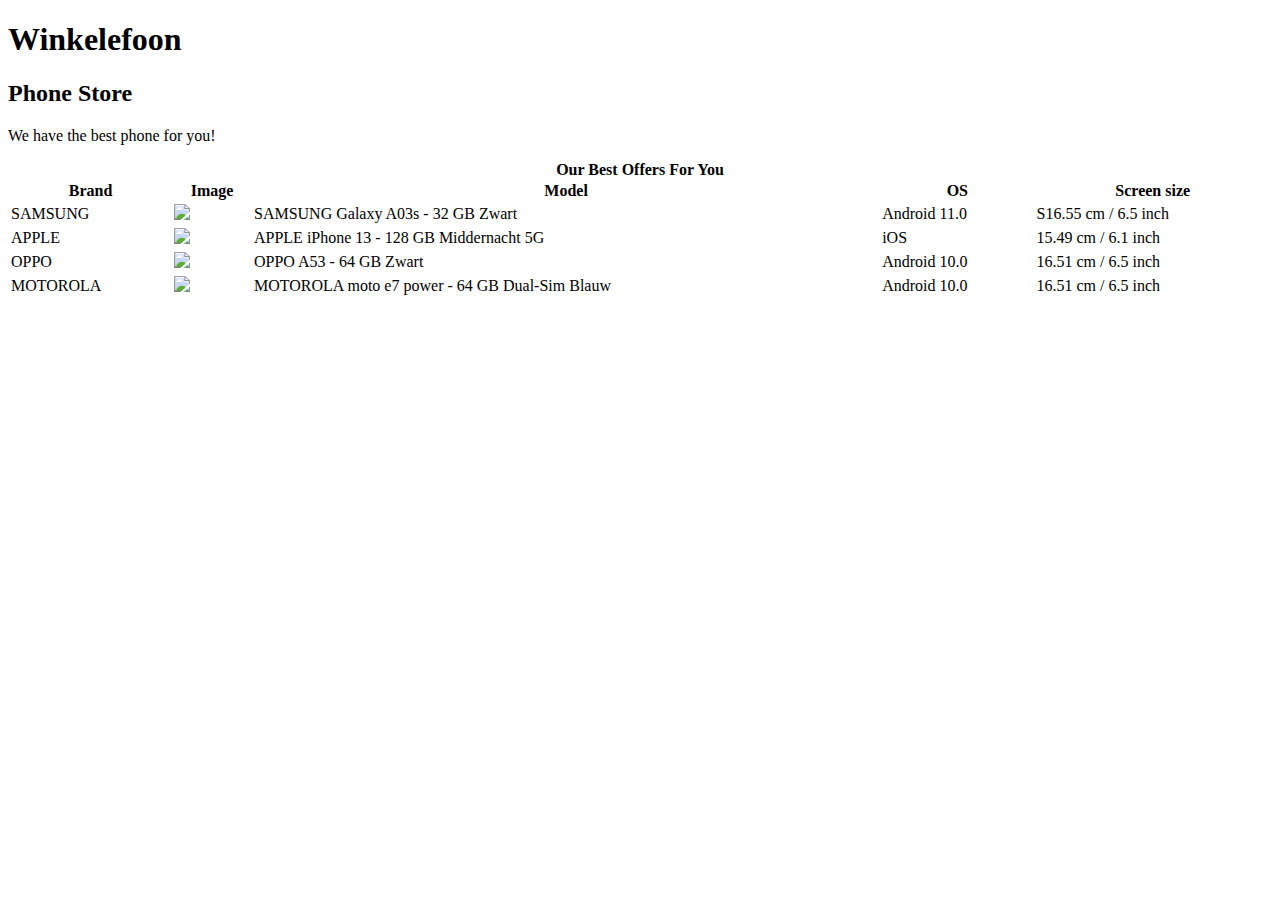
==== index.html @ 7d45b46b "Change" ====
<!DOCTYPE html>
<html lang="en">
<head>
  <title>Assignment 1 - Lab 120</title>
</head>
<body>
  <h1>Winkelefoon</h1>
  <h2>Phone Store</h2>
  <p>We have the best phone for you!</p>
  <table style="width:100%">
    <caption><strong>Our Best Offers For You</strong></caption>
    <tr>
      <th>Brand</th>
      <th>Image</th>
      <th>Model</th>
      <th>OS</th>
      <th>Screen size</th>
    </tr>
    <tr>
      <td>SAMSUNG</td>
      <td><img src= "https://assets.mmsrg.com/isr/166325/c1/-/ASSET_MMS_87456062/fee_325_225_png/SAMSUNG-Galaxy-A03s---32-GB-Zwart"></td>

      <td>SAMSUNG Galaxy A03s - 32 GB Zwart</th>
      <td>Android 11.0</td>
      <td>S16.55 cm / 6.5 inch</td>
    </tr>
    <tr>
      <td>APPLE</td>
      <td><img src= "https://assets.mmsrg.com/isr/166325/c1/-/ASSET_MMS_87248120/fee_325_225_png/APPLE-iPhone-13---128-GB-Middernacht-5G"></td>
      <td>APPLE iPhone 13 - 128 GB Middernacht 5G</th>
      <td>iOS</td>
      <td>15.49 cm / 6.1 inch</td>
    </tr>
    <tr>
      <td>OPPO</td>
      <td><img src= "https://assets.mmsrg.com/isr/166325/c1/-/ASSET_MMS_78101763/fee_325_225_png/OPPO-A53---64-GB-Zwart"></td>
      <td>OPPO A53 - 64 GB Zwart</th>
      <td>Android 10.0</td>
      <td>16.51 cm / 6.5 inch</td>
    </tr>
    <tr>
      <td>MOTOROLA</td>
      <td><img src= "https://assets.mmsrg.com/isr/166325/c1/-/ASSET_MMS_89435362/fee_325_225_png/MOTOROLA-moto-e7-power---64-GB-Dual-Sim-Blauw"></td>
      <td>MOTOROLA moto e7 power - 64 GB Dual-Sim Blauw</th>
      <td>Android 10.0</td>
      <td>16.51 cm / 6.5 inch</td>
    </tr>
    </tr>
  </table>

</body>
</html>
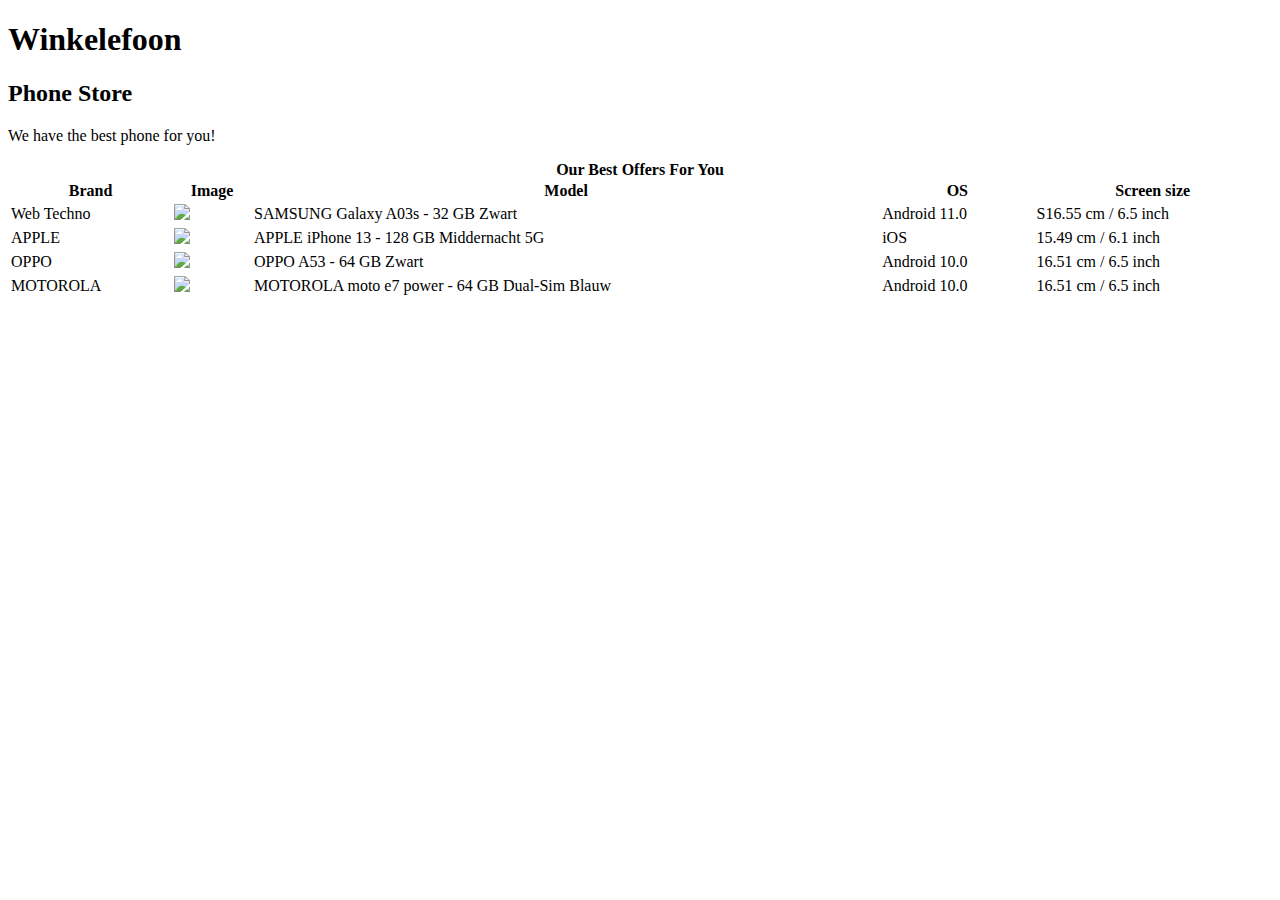
==== commit 770355eb: "Changed Samsung to Web Techno" ====
--- a/index.html
+++ b/index.html
@@ -17,7 +17,7 @@
       <th>Screen size</th>
     </tr>
     <tr>
-      <td>SAMSUNG</td>
+      <td>Web Techno</td>
       <td><img src= "https://assets.mmsrg.com/isr/166325/c1/-/ASSET_MMS_87456062/fee_325_225_png/SAMSUNG-Galaxy-A03s---32-GB-Zwart"></td>
 
       <td>SAMSUNG Galaxy A03s - 32 GB Zwart</th>
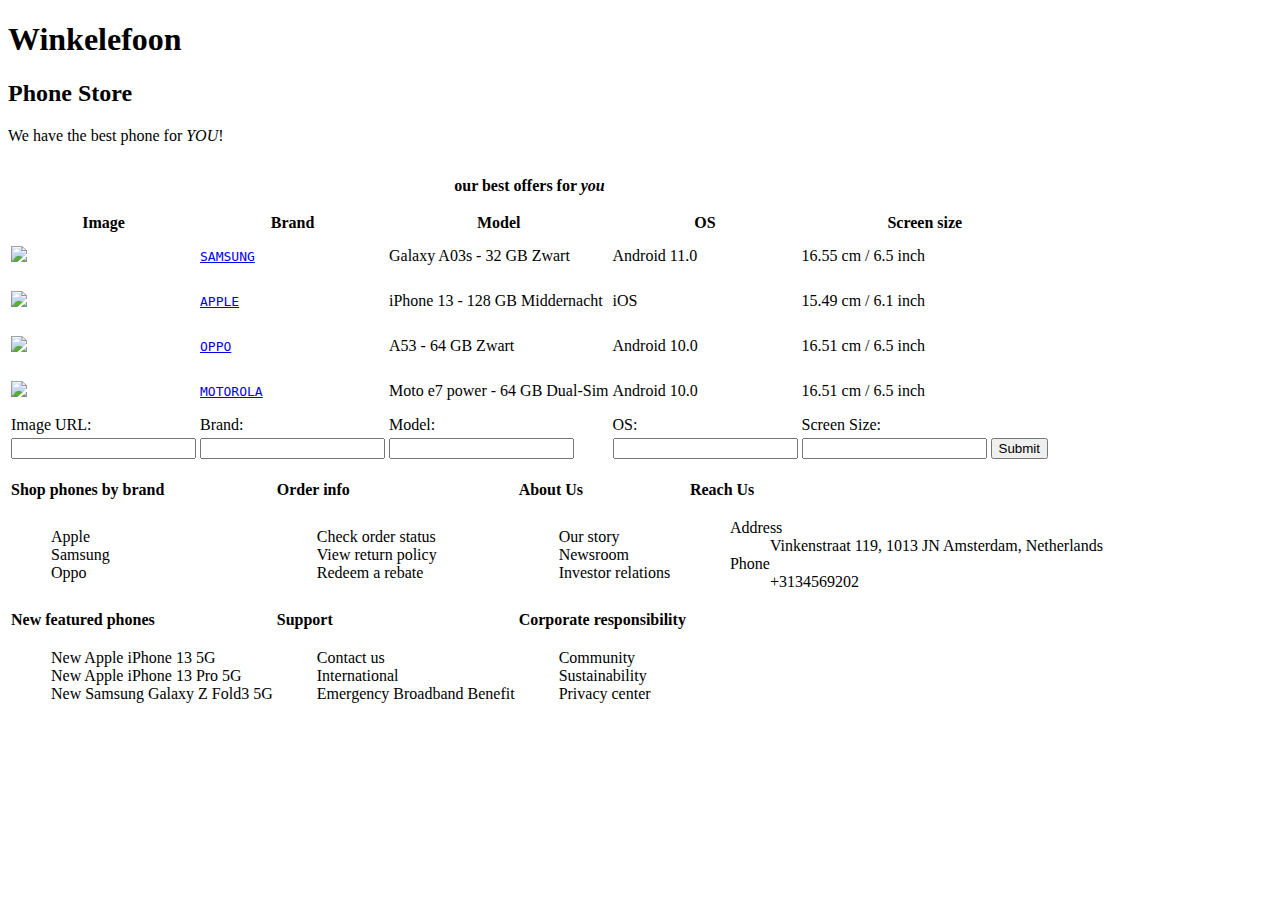
==== commit fdb7970f: "Update index.html" ====
--- a/index.html
+++ b/index.html
@@ -1,52 +1,156 @@
+
 <!DOCTYPE html>
 <html lang="en">
 <head>
+  <meta name="viewport" content="width=device-width, initial-scale=1.0">
+  <link href="index.css" rel="stylesheet">
   <title>Assignment 1 - Lab 120</title>
 </head>
 <body>
+  <section class="header">
   <h1>Winkelefoon</h1>
   <h2>Phone Store</h2>
-  <p>We have the best phone for you!</p>
-  <table style="width:100%">
-    <caption><strong>Our Best Offers For You</strong></caption>
+  <p>We have the best phone for <em>YOU</em>!</p>
+  </section>
+  <section>
+  <table id="phones">
+    <caption>
+      <dl><strong>our best offers for <em>you</em></strong></dl>
+    </caption>
     <tr>
+      <th id="image">Image</th>
       <th>Brand</th>
-      <th>Image</th>
       <th>Model</th>
       <th>OS</th>
       <th>Screen size</th>
     </tr>
     <tr>
-      <td>Web Techno</td>
-      <td><img src= "https://assets.mmsrg.com/isr/166325/c1/-/ASSET_MMS_87456062/fee_325_225_png/SAMSUNG-Galaxy-A03s---32-GB-Zwart"></td>
-
-      <td>SAMSUNG Galaxy A03s - 32 GB Zwart</th>
+      <td id="image"><img id="image" src= "https://assets.mmsrg.com/isr/166325/c1/-/ASSET_MMS_87456062/fee_325_225_png/SAMSUNG-Galaxy-A03s---32-GB-Zwart"></td>
+      <td><pre><nav><a href="https://www.samsung.com/us/">SAMSUNG</a></nav><pre></td>
+      <td>Galaxy A03s - 32 GB Zwart</td>
       <td>Android 11.0</td>
-      <td>S16.55 cm / 6.5 inch</td>
+      <td>16.55 cm / 6.5 inch</td>
     </tr>
     <tr>
-      <td>APPLE</td>
-      <td><img src= "https://assets.mmsrg.com/isr/166325/c1/-/ASSET_MMS_87248120/fee_325_225_png/APPLE-iPhone-13---128-GB-Middernacht-5G"></td>
-      <td>APPLE iPhone 13 - 128 GB Middernacht 5G</th>
+      <td id="image"><img id="image" src= "https://assets.mmsrg.com/isr/166325/c1/-/ASSET_MMS_87248120/fee_325_225_png/APPLE-iPhone-13---128-GB-Middernacht-5G"></td>
+      <td><pre><nav><a href="https://www.apple.com">APPLE</a></nav><pre></td>
+      <td>iPhone 13 - 128 GB Middernacht</td>
       <td>iOS</td>
       <td>15.49 cm / 6.1 inch</td>
     </tr>
     <tr>
-      <td>OPPO</td>
-      <td><img src= "https://assets.mmsrg.com/isr/166325/c1/-/ASSET_MMS_78101763/fee_325_225_png/OPPO-A53---64-GB-Zwart"></td>
-      <td>OPPO A53 - 64 GB Zwart</th>
+      <td id="image"><img id="image" src= "https://assets.mmsrg.com/isr/166325/c1/-/ASSET_MMS_78101763/fee_325_225_png/OPPO-A53---64-GB-Zwart"></td>
+      <td><pre><nav><a href="https://www.oppo.com/en/">OPPO</a></nav><pre></td>
+      <td>A53 - 64 GB Zwart</td>
       <td>Android 10.0</td>
       <td>16.51 cm / 6.5 inch</td>
     </tr>
     <tr>
-      <td>MOTOROLA</td>
-      <td><img src= "https://assets.mmsrg.com/isr/166325/c1/-/ASSET_MMS_89435362/fee_325_225_png/MOTOROLA-moto-e7-power---64-GB-Dual-Sim-Blauw"></td>
-      <td>MOTOROLA moto e7 power - 64 GB Dual-Sim Blauw</th>
+      <td id="image"><img id="image" src= "https://assets.mmsrg.com/isr/166325/c1/-/ASSET_MMS_89435362/fee_325_225_png/MOTOROLA-moto-e7-power---64-GB-Dual-Sim-Blauw"></td>
+      <td><pre><nav><a href="https://www.motorola.com/us/">MOTOROLA</a></nav><pre></td>
+      <td>Moto e7 power - 64 GB Dual-Sim</td>
       <td>Android 10.0</td>
       <td>16.51 cm / 6.5 inch</td>
     </tr>
+    <tr>
+      <form action="https://wt.ops.labs.vu.nl/api22/ccc90d56" method="POST"
+            enctype="multipart/form-data">
+      <td>
+        <label for="image">Image URL:</label>
+      </td>
+      <td>
+        <label for="brand">Brand:</label>
+      </td>
+      <td>
+         <label for="model">Model:</label>
+      </td>
+      <td>
+        <label for="os">OS:</label>
+      </td>
+      <td>
+        <label for="screensize">Screen Size:</label>
+      </td>
+    </tr>
+    <tr>
+      <td>
+        <input type="url" name="image" id="image">
+      </td>
+      <td>
+        <input type="text" name="brand" id="brand">
+      </td>
+      <td>
+          <input type="text" name="model" id="model">
+      </td>
+      <td>
+        <input type="text" name="os" id="os">
+      </td>
+      <td>
+        <input type="number" name="screensize" id="screensize">
+        <input type="submit">
+      </form>
+      </td>
     </tr>
   </table>
+  </section>
+  <p></p>
+  <section id="info">
+    <table>
+    <tr>
+      <td><strong id="headlist">Shop phones by brand</td></strong>
+      <td><strong id="headlist">Order info</td></strong>
+      <td><strong id="headlist">About Us</td></strong>
+      <td><strong id="headlist">Reach Us</td></strong>
+    </tr>
+    <tr>
+      <td><dl class="list">
+        <ol>Apple</ol>
+        <ol>Samsung</ol>
+        <ol>Oppo</ol>
+      </td></dl>
+      <td><dl class="list">
+        <ul>Check order status</ul>
+        <ul>View return policy</ul>
+        <ul>Redeem a rebate</ul>
+      </td></dl>
+      <td><dl class="list">
+        <ul>Our story</ul>
+        <ul>Newsroom</ul>
+        <ul>Investor relations</ul>
+      </td></dl>
+      <td><dl class="list">
+        <ul>Address
+          <ul>Vinkenstraat 119, 1013 JN Amsterdam, Netherlands</ul>
+          </ul>
+          <ul>Phone
+            <ul>+3134569202</ul>
+          </ul>
+        </dl></td>
+      </tr>
+      <tr>
+      <td><strong id="headlist">New featured phones</strong></th>
+      <td><strong id="headlist">Support</strong></th>
+      <td><strong id="headlist">Corporate responsibility</strong></th>
+      <td></th>
+      </tr>
+      <tr>
+        <td><dl class="list">
+          <ul>New Apple iPhone 13 5G</ul>
+          <ul>New Apple iPhone 13 Pro 5G</ul>
+          <ul>New Samsung Galaxy Z Fold3 5G</ul>
+        </td></dl>
+        <td><dl class="list">
+          <ul>Contact us</ul>
+          <ul>International</ul>
+          <ul>Emergency Broadband Benefit</ul>
+        </td></dl>
+        <td><dl class="list">
+          <ul>Community</ul>
+          <ul>Sustainability</ul>
+          <ul>Privacy center</ul>
+        </td></dl>
+    </tr>
+  </table>
+  </section>
 
 </body>
 </html>
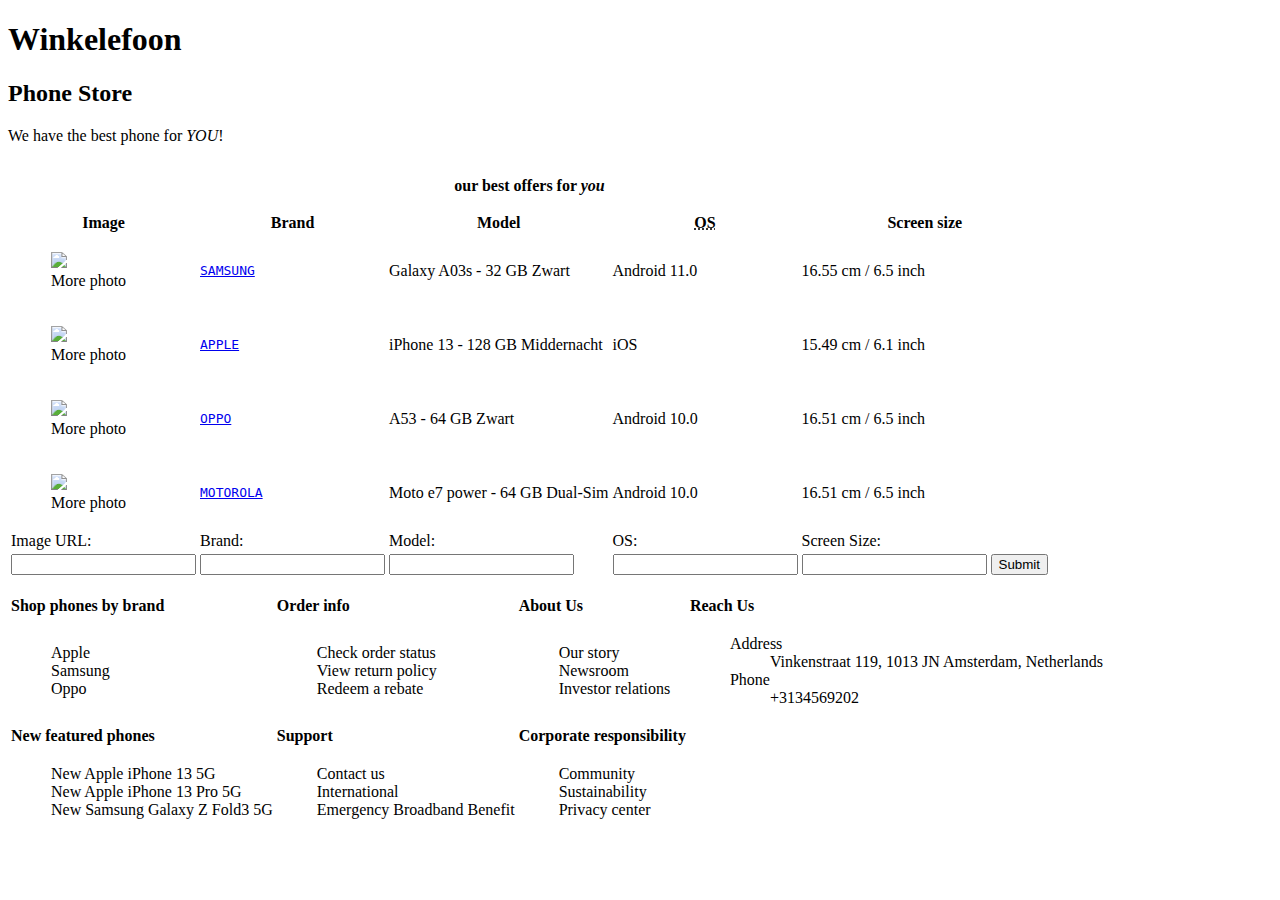
==== commit f5a65e73: "Update index.html" ====
--- a/index.html
+++ b/index.html
@@ -3,7 +3,7 @@
 <html lang="en">
 <head>
   <meta name="viewport" content="width=device-width, initial-scale=1.0">
-  <link href="index.css" rel="stylesheet">
+  <link href="style.css" rel="stylesheet">
   <title>Assignment 1 - Lab 120</title>
 </head>
 <body>
@@ -21,32 +21,44 @@
       <th id="image">Image</th>
       <th>Brand</th>
       <th>Model</th>
-      <th>OS</th>
+      <th><abbr title="Operating System">OS</abbr></th>
       <th>Screen size</th>
     </tr>
     <tr>
-      <td id="image"><img id="image" src= "https://assets.mmsrg.com/isr/166325/c1/-/ASSET_MMS_87456062/fee_325_225_png/SAMSUNG-Galaxy-A03s---32-GB-Zwart"></td>
+      <td><figure>
+        <img id="image" src="https://assets.mmsrg.com/isr/166325/c1/-/ASSET_MMS_87456062/fee_325_225_png/SAMSUNG-Galaxy-A03s---32-GB-Zwart">
+        <figcaption>More photo</figcaption>
+      </figure></td>
       <td><pre><nav><a href="https://www.samsung.com/us/">SAMSUNG</a></nav><pre></td>
       <td>Galaxy A03s - 32 GB Zwart</td>
       <td>Android 11.0</td>
       <td>16.55 cm / 6.5 inch</td>
     </tr>
     <tr>
-      <td id="image"><img id="image" src= "https://assets.mmsrg.com/isr/166325/c1/-/ASSET_MMS_87248120/fee_325_225_png/APPLE-iPhone-13---128-GB-Middernacht-5G"></td>
+      <td><figure>
+        <img id="image" src="https://assets.mmsrg.com/isr/166325/c1/-/ASSET_MMS_87248120/fee_325_225_png/APPLE-iPhone-13---128-GB-Middernacht-5G">
+        <figcaption>More photo</figcaption>
+      </figure></td>
       <td><pre><nav><a href="https://www.apple.com">APPLE</a></nav><pre></td>
       <td>iPhone 13 - 128 GB Middernacht</td>
       <td>iOS</td>
       <td>15.49 cm / 6.1 inch</td>
     </tr>
     <tr>
-      <td id="image"><img id="image" src= "https://assets.mmsrg.com/isr/166325/c1/-/ASSET_MMS_78101763/fee_325_225_png/OPPO-A53---64-GB-Zwart"></td>
+      <td><figure>
+        <img id="image" src="https://assets.mmsrg.com/isr/166325/c1/-/ASSET_MMS_78101763/fee_325_225_png/OPPO-A53---64-GB-Zwart">
+        <figcaption>More photo</figcaption>
+      </figure></td>
       <td><pre><nav><a href="https://www.oppo.com/en/">OPPO</a></nav><pre></td>
       <td>A53 - 64 GB Zwart</td>
       <td>Android 10.0</td>
       <td>16.51 cm / 6.5 inch</td>
     </tr>
     <tr>
-      <td id="image"><img id="image" src= "https://assets.mmsrg.com/isr/166325/c1/-/ASSET_MMS_89435362/fee_325_225_png/MOTOROLA-moto-e7-power---64-GB-Dual-Sim-Blauw"></td>
+      <td><figure>
+        <img id="image" src="https://assets.mmsrg.com/isr/166325/c1/-/ASSET_MMS_89435362/fee_325_225_png/MOTOROLA-moto-e7-power---64-GB-Dual-Sim-Blauw">
+        <figcaption>More photo</figcaption>
+      </figure></td>
       <td><pre><nav><a href="https://www.motorola.com/us/">MOTOROLA</a></nav><pre></td>
       <td>Moto e7 power - 64 GB Dual-Sim</td>
       <td>Android 10.0</td>
@@ -73,19 +85,19 @@
     </tr>
     <tr>
       <td>
-        <input type="url" name="image" id="image">
+        <input type="url" name="image" id="image" required>
       </td>
       <td>
-        <input type="text" name="brand" id="brand">
+        <input type="text" name="brand" id="brand" required>
       </td>
       <td>
-          <input type="text" name="model" id="model">
+          <input type="text" name="model" id="model" required>
       </td>
       <td>
-        <input type="text" name="os" id="os">
+        <input type="text" name="os" id="os" required>
       </td>
       <td>
-        <input type="number" name="screensize" id="screensize">
+        <input type="number" name="screensize" id="screensize" required>
         <input type="submit">
       </form>
       </td>
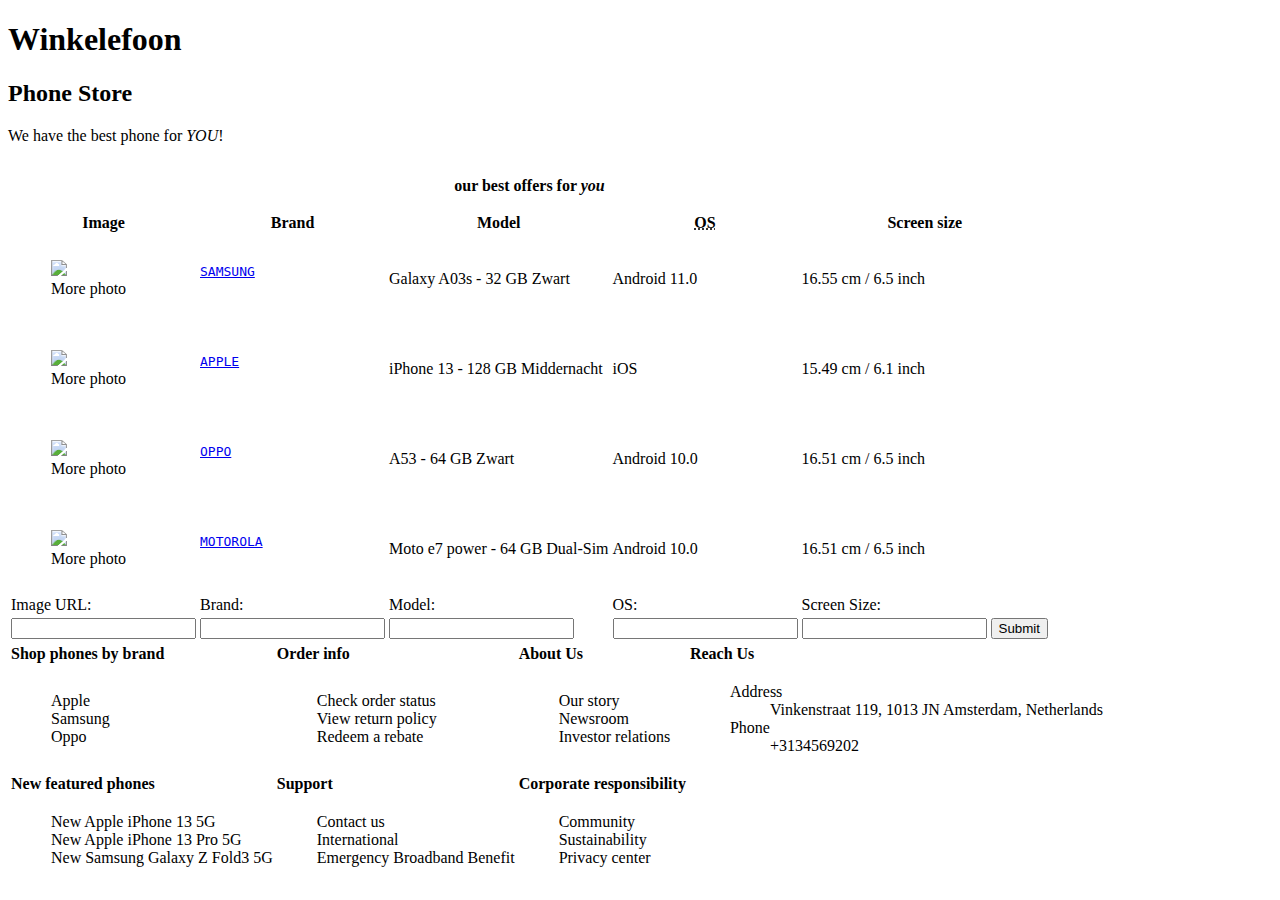
==== commit af0d8dd9: "Update index.html" ====
--- a/index.html
+++ b/index.html
@@ -2,8 +2,15 @@
 <!DOCTYPE html>
 <html lang="en">
 <head>
+  <meta charset="UTF-8">
+  <meta name="keywords" content="HTML,CSS,JavaScript">
   <meta name="viewport" content="width=device-width, initial-scale=1.0">
+  <meta name="description" content="tested the website on both Safari and Google Chrome.
+  Tested it using inspect and then tried it out for different screen sizes.
+  Print style and different screen sizes did not always work out the way we wanted to.
+  Desktop works fine for both.">
   <link href="style.css" rel="stylesheet">
+  <script src="test.js"></script>
   <title>Assignment 1 - Lab 120</title>
 </head>
 <body>
@@ -12,157 +19,183 @@
   <h2>Phone Store</h2>
   <p>We have the best phone for <em>YOU</em>!</p>
   </section>
-  <section>
-  <table id="phones">
-    <caption>
-      <dl><strong>our best offers for <em>you</em></strong></dl>
-    </caption>
-    <tr>
-      <th id="image">Image</th>
-      <th>Brand</th>
-      <th>Model</th>
-      <th><abbr title="Operating System">OS</abbr></th>
-      <th>Screen size</th>
-    </tr>
-    <tr>
-      <td><figure>
-        <img id="image" src="https://assets.mmsrg.com/isr/166325/c1/-/ASSET_MMS_87456062/fee_325_225_png/SAMSUNG-Galaxy-A03s---32-GB-Zwart">
-        <figcaption>More photo</figcaption>
-      </figure></td>
-      <td><pre><nav><a href="https://www.samsung.com/us/">SAMSUNG</a></nav><pre></td>
-      <td>Galaxy A03s - 32 GB Zwart</td>
-      <td>Android 11.0</td>
-      <td>16.55 cm / 6.5 inch</td>
-    </tr>
-    <tr>
-      <td><figure>
-        <img id="image" src="https://assets.mmsrg.com/isr/166325/c1/-/ASSET_MMS_87248120/fee_325_225_png/APPLE-iPhone-13---128-GB-Middernacht-5G">
-        <figcaption>More photo</figcaption>
-      </figure></td>
-      <td><pre><nav><a href="https://www.apple.com">APPLE</a></nav><pre></td>
-      <td>iPhone 13 - 128 GB Middernacht</td>
-      <td>iOS</td>
-      <td>15.49 cm / 6.1 inch</td>
-    </tr>
-    <tr>
-      <td><figure>
-        <img id="image" src="https://assets.mmsrg.com/isr/166325/c1/-/ASSET_MMS_78101763/fee_325_225_png/OPPO-A53---64-GB-Zwart">
-        <figcaption>More photo</figcaption>
-      </figure></td>
-      <td><pre><nav><a href="https://www.oppo.com/en/">OPPO</a></nav><pre></td>
-      <td>A53 - 64 GB Zwart</td>
-      <td>Android 10.0</td>
-      <td>16.51 cm / 6.5 inch</td>
-    </tr>
-    <tr>
-      <td><figure>
-        <img id="image" src="https://assets.mmsrg.com/isr/166325/c1/-/ASSET_MMS_89435362/fee_325_225_png/MOTOROLA-moto-e7-power---64-GB-Dual-Sim-Blauw">
-        <figcaption>More photo</figcaption>
-      </figure></td>
-      <td><pre><nav><a href="https://www.motorola.com/us/">MOTOROLA</a></nav><pre></td>
-      <td>Moto e7 power - 64 GB Dual-Sim</td>
-      <td>Android 10.0</td>
-      <td>16.51 cm / 6.5 inch</td>
-    </tr>
-    <tr>
-      <form action="https://wt.ops.labs.vu.nl/api22/ccc90d56" method="POST"
-            enctype="multipart/form-data">
-      <td>
-        <label for="image">Image URL:</label>
-      </td>
-      <td>
-        <label for="brand">Brand:</label>
-      </td>
-      <td>
-         <label for="model">Model:</label>
-      </td>
-      <td>
-        <label for="os">OS:</label>
-      </td>
-      <td>
-        <label for="screensize">Screen Size:</label>
-      </td>
-    </tr>
-    <tr>
-      <td>
-        <input type="url" name="image" id="image" required>
-      </td>
-      <td>
-        <input type="text" name="brand" id="brand" required>
-      </td>
-      <td>
-          <input type="text" name="model" id="model" required>
-      </td>
-      <td>
-        <input type="text" name="os" id="os" required>
-      </td>
-      <td>
-        <input type="number" name="screensize" id="screensize" required>
-        <input type="submit">
-      </form>
-      </td>
-    </tr>
-  </table>
+  <section id="phones">
+      <table id="myTable">
+        <caption>
+          <dl><strong>our best offers for <em>you</em></strong></dl>
+        </caption>
+        <tr>
+          <th class="image">Image</th>
+          <th>Brand</th>
+          <th>Model</th>
+          <th><abbr title="Operating System">OS</abbr></th>
+          <th>Screen size</th>
+        </tr>
+        <tr>
+          <td><figure>
+            <img class="image" src="https://assets.mmsrg.com/isr/166325/c1/-/ASSET_MMS_87456062/fee_325_225_png/SAMSUNG-Galaxy-A03s---32-GB-Zwart">
+            <figcaption>More photo</figcaption>
+          </figure></td>
+          <td>
+            <pre>
+              <nav><a href="https://www.samsung.com/us/">SAMSUNG</a></nav>
+            </pre>
+          </td>
+          <td>Galaxy A03s - 32 GB Zwart</td>
+          <td>Android 11.0</td>
+          <td>16.55 cm / 6.5 inch</td>
+        </tr>
+        <tr>
+          <td><figure>
+            <img class="image" src="https://assets.mmsrg.com/isr/166325/c1/-/ASSET_MMS_87248120/fee_325_225_png/APPLE-iPhone-13---128-GB-Middernacht-5G">
+            <figcaption>More photo</figcaption>
+          </figure></td>
+          <td>
+            <pre>
+              <nav><a href="https://www.apple.com">APPLE</a></nav>
+            </pre>
+          </td>
+          <td>iPhone 13 - 128 GB Middernacht</td>
+          <td>iOS</td>
+          <td>15.49 cm / 6.1 inch</td>
+        </tr>
+        <tr>
+          <td><figure>
+            <img class="image" src="https://assets.mmsrg.com/isr/166325/c1/-/ASSET_MMS_78101763/fee_325_225_png/OPPO-A53---64-GB-Zwart">
+            <figcaption>More photo</figcaption>
+          </figure></td>
+          <td>
+            <pre>
+              <nav><a href="https://www.oppo.com/en/">OPPO</a></nav>
+            </pre>
+          </td>
+          <td>A53 - 64 GB Zwart</td>
+          <td>Android 10.0</td>
+          <td>16.51 cm / 6.5 inch</td>
+        </tr>
+        <tr>
+          <td><figure>
+            <img class="image" src="https://assets.mmsrg.com/isr/166325/c1/-/ASSET_MMS_89435362/fee_325_225_png/MOTOROLA-moto-e7-power---64-GB-Dual-Sim-Blauw">
+            <figcaption>More photo</figcaption>
+          </figure></td>
+          <td>
+            <pre>
+              <nav><a href="https://www.motorola.com/us/">MOTOROLA</a></nav>
+            </pre>
+          </td>
+          <td>Moto e7 power - 64 GB Dual-Sim</td>
+          <td>Android 10.0</td>
+          <td>16.51 cm / 6.5 inch</td>
+        </tr>
+        <tr>
+          <form action="https://wt.ops.labs.vu.nl/api22/ccc90d56" method="POST" enctype="multipart/form-data">
+            <td>
+              <label for="image">Image URL:</label>
+            </td>
+            <td>
+              <label for="brand">Brand:</label>
+            </td>
+            <td>
+               <label for="model">Model:</label>
+            </td>
+            <td>
+              <label for="os">OS:</label>
+            </td>
+            <td>
+              <label for="screensize">Screen Size:</label>
+            </td>
+          </tr>
+          <tr>
+            <td>
+              <input type="url" name="image" id="image" required>
+            </td>
+            <td>
+              <input type="text" name="brand" id="brand" required>
+            </td>
+            <td>
+              <input type="text" name="model" id="model" required>
+            </td>
+            <td>
+              <input type="text" name="os" id="os" required>
+            </td>
+            <td>
+              <input type="number" name="screensize" id="screensize" required>
+              <input type="submit">
+            </td>
+          </form>
+        </tr>
+      </table>
   </section>
-  <p></p>
   <section id="info">
     <table>
-    <tr>
-      <td><strong id="headlist">Shop phones by brand</td></strong>
-      <td><strong id="headlist">Order info</td></strong>
-      <td><strong id="headlist">About Us</td></strong>
-      <td><strong id="headlist">Reach Us</td></strong>
-    </tr>
-    <tr>
-      <td><dl class="list">
-        <ol>Apple</ol>
-        <ol>Samsung</ol>
-        <ol>Oppo</ol>
-      </td></dl>
-      <td><dl class="list">
-        <ul>Check order status</ul>
-        <ul>View return policy</ul>
-        <ul>Redeem a rebate</ul>
-      </td></dl>
-      <td><dl class="list">
-        <ul>Our story</ul>
-        <ul>Newsroom</ul>
-        <ul>Investor relations</ul>
-      </td></dl>
-      <td><dl class="list">
-        <ul>Address
-          <ul>Vinkenstraat 119, 1013 JN Amsterdam, Netherlands</ul>
-          </ul>
-          <ul>Phone
-            <ul>+3134569202</ul>
-          </ul>
-        </dl></td>
-      </tr>
-      <tr>
-      <td><strong id="headlist">New featured phones</strong></th>
-      <td><strong id="headlist">Support</strong></th>
-      <td><strong id="headlist">Corporate responsibility</strong></th>
-      <td></th>
-      </tr>
-      <tr>
-        <td><dl class="list">
-          <ul>New Apple iPhone 13 5G</ul>
-          <ul>New Apple iPhone 13 Pro 5G</ul>
-          <ul>New Samsung Galaxy Z Fold3 5G</ul>
-        </td></dl>
-        <td><dl class="list">
-          <ul>Contact us</ul>
-          <ul>International</ul>
-          <ul>Emergency Broadband Benefit</ul>
-        </td></dl>
-        <td><dl class="list">
-          <ul>Community</ul>
-          <ul>Sustainability</ul>
-          <ul>Privacy center</ul>
-        </td></dl>
-    </tr>
-  </table>
+      <tr>
+        <td class="headlist"><strong>Shop phones by brand</strong></td>
+        <td class="headlist"><strong>Order info</strong></td>
+        <td class="headlist"><strong>About Us</strong></td>
+        <td class="headlist"><strong>Reach Us</strong></td>
+      </tr>
+      <tr>
+        <td>
+          <dl class="list">
+            <ol>Apple</ol>
+            <ol>Samsung</ol>
+            <ol>Oppo</ol>
+          </dl>
+        </td>
+        <td>
+          <dl class="list">
+            <ul>Check order status</ul>
+            <ul>View return policy</ul>
+            <ul>Redeem a rebate</ul>
+          </dl>
+        </td>
+        <td>
+          <dl class="list">
+            <ul>Our story</ul>
+            <ul>Newsroom</ul>
+            <ul>Investor relations</ul>
+          </dl>
+        </td>
+        <td>
+          <dl class="list">
+            <ul>Address
+              <ul>Vinkenstraat 119, 1013 JN Amsterdam, Netherlands</ul>
+            </ul>
+            <ul>Phone
+              <ul>+3134569202</ul>
+            </ul>
+          </dl>
+        </td>
+      </tr>
+      <tr>
+        <td class="headlist"><strong>New featured phones</strong></td>
+        <td class="headlist"><strong>Support</strong></td>
+        <td class="headlist"><strong>Corporate responsibility</strong></td>
+      </tr>
+      <tr>
+          <td>
+            <dl class="list">
+              <ul>New Apple iPhone 13 5G</ul>
+              <ul>New Apple iPhone 13 Pro 5G</ul>
+              <ul>New Samsung Galaxy Z Fold3 5G</ul>
+            </dl>
+          </td>
+          <td>
+            <dl class="list">
+              <ul>Contact us</ul>
+              <ul>International</ul>
+              <ul>Emergency Broadband Benefit</ul>
+            </dl>
+          </td>
+          <td>
+            <dl class="list">
+              <ul>Community</ul>
+              <ul>Sustainability</ul>
+              <ul>Privacy center</ul>
+            </dl>
+          </td>
+      </tr>
+    </table>
   </section>
-
 </body>
 </html>
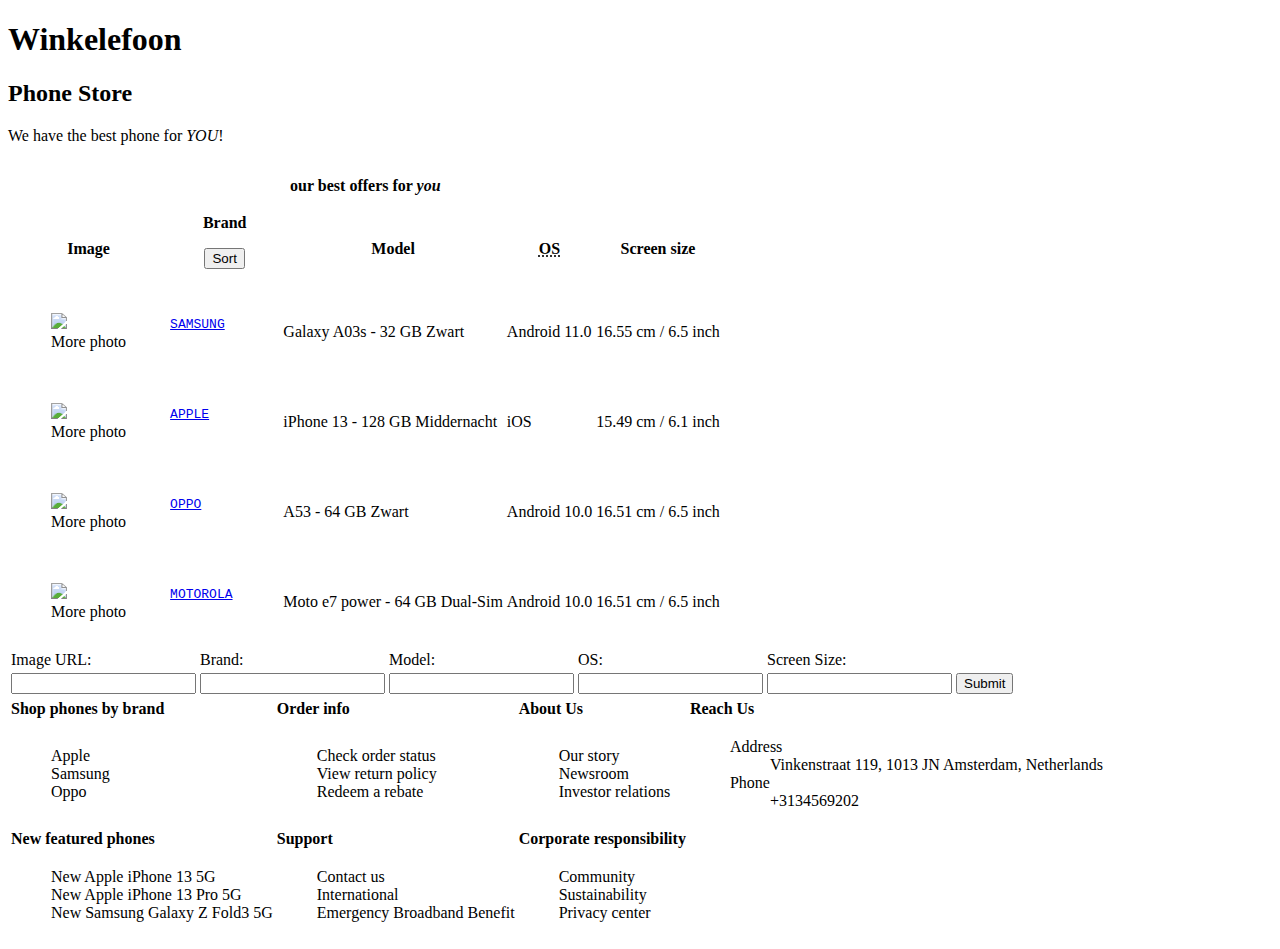
==== commit 00bd1f93: "Update index.html" ====
--- a/index.html
+++ b/index.html
@@ -1,6 +1,7 @@
 
 <!DOCTYPE html>
 <html lang="en">
+
 <head>
   <meta charset="UTF-8">
   <meta name="keywords" content="HTML,CSS,JavaScript">
@@ -10,7 +11,7 @@
   Print style and different screen sizes did not always work out the way we wanted to.
   Desktop works fine for both.">
   <link href="style.css" rel="stylesheet">
-  <script src="test.js"></script>
+  <script src="file.js"></script>
   <title>Assignment 1 - Lab 120</title>
 </head>
 <body>
@@ -19,14 +20,17 @@
   <h2>Phone Store</h2>
   <p>We have the best phone for <em>YOU</em>!</p>
   </section>
-  <section id="phones">
-      <table id="myTable">
+  <section>
+      <table id="phones">
         <caption>
           <dl><strong>our best offers for <em>you</em></strong></dl>
         </caption>
         <tr>
           <th class="image">Image</th>
-          <th>Brand</th>
+          <th>
+            Brand
+            <p><button onclick="sortTable()">Sort</button></p>
+          </th>
           <th>Model</th>
           <th><abbr title="Operating System">OS</abbr></th>
           <th>Screen size</th>
@@ -87,6 +91,10 @@
           <td>Android 10.0</td>
           <td>16.51 cm / 6.5 inch</td>
         </tr>
+      </table>
+    </section>
+    <section>
+      <table>
         <tr>
           <form action="https://wt.ops.labs.vu.nl/api22/ccc90d56" method="POST" enctype="multipart/form-data">
             <td>
@@ -125,54 +133,54 @@
           </form>
         </tr>
       </table>
-  </section>
-  <section id="info">
-    <table>
-      <tr>
-        <td class="headlist"><strong>Shop phones by brand</strong></td>
-        <td class="headlist"><strong>Order info</strong></td>
-        <td class="headlist"><strong>About Us</strong></td>
-        <td class="headlist"><strong>Reach Us</strong></td>
-      </tr>
-      <tr>
-        <td>
-          <dl class="list">
-            <ol>Apple</ol>
-            <ol>Samsung</ol>
-            <ol>Oppo</ol>
-          </dl>
-        </td>
-        <td>
-          <dl class="list">
-            <ul>Check order status</ul>
-            <ul>View return policy</ul>
-            <ul>Redeem a rebate</ul>
-          </dl>
-        </td>
-        <td>
-          <dl class="list">
-            <ul>Our story</ul>
-            <ul>Newsroom</ul>
-            <ul>Investor relations</ul>
-          </dl>
-        </td>
-        <td>
-          <dl class="list">
-            <ul>Address
-              <ul>Vinkenstraat 119, 1013 JN Amsterdam, Netherlands</ul>
-            </ul>
-            <ul>Phone
-              <ul>+3134569202</ul>
-            </ul>
-          </dl>
-        </td>
-      </tr>
-      <tr>
-        <td class="headlist"><strong>New featured phones</strong></td>
-        <td class="headlist"><strong>Support</strong></td>
-        <td class="headlist"><strong>Corporate responsibility</strong></td>
-      </tr>
-      <tr>
+    </section>
+    <section id="info">
+      <table>
+        <tr>
+          <td class="headlist"><strong>Shop phones by brand</strong></td>
+          <td class="headlist"><strong>Order info</strong></td>
+          <td class="headlist"><strong>About Us</strong></td>
+          <td class="headlist"><strong>Reach Us</strong></td>
+        </tr>
+        <tr>
+          <td>
+            <dl class="list">
+              <ol>Apple</ol>
+              <ol>Samsung</ol>
+              <ol>Oppo</ol>
+            </dl>
+          </td>
+          <td>
+            <dl class="list">
+              <ul>Check order status</ul>
+              <ul>View return policy</ul>
+              <ul>Redeem a rebate</ul>
+            </dl>
+          </td>
+          <td>
+            <dl class="list">
+              <ul>Our story</ul>
+              <ul>Newsroom</ul>
+              <ul>Investor relations</ul>
+            </dl>
+          </td>
+          <td>
+            <dl class="list">
+              <ul>Address
+                <ul>Vinkenstraat 119, 1013 JN Amsterdam, Netherlands</ul>
+              </ul>
+              <ul>Phone
+                <ul>+3134569202</ul>
+              </ul>
+            </dl>
+          </td>
+        </tr>
+        <tr>
+          <td class="headlist"><strong>New featured phones</strong></td>
+          <td class="headlist"><strong>Support</strong></td>
+          <td class="headlist"><strong>Corporate responsibility</strong></td>
+        </tr>
+        <tr>
           <td>
             <dl class="list">
               <ul>New Apple iPhone 13 5G</ul>
@@ -194,8 +202,8 @@
               <ul>Privacy center</ul>
             </dl>
           </td>
-      </tr>
-    </table>
-  </section>
+        </tr>
+      </table>
+    </section>
 </body>
 </html>
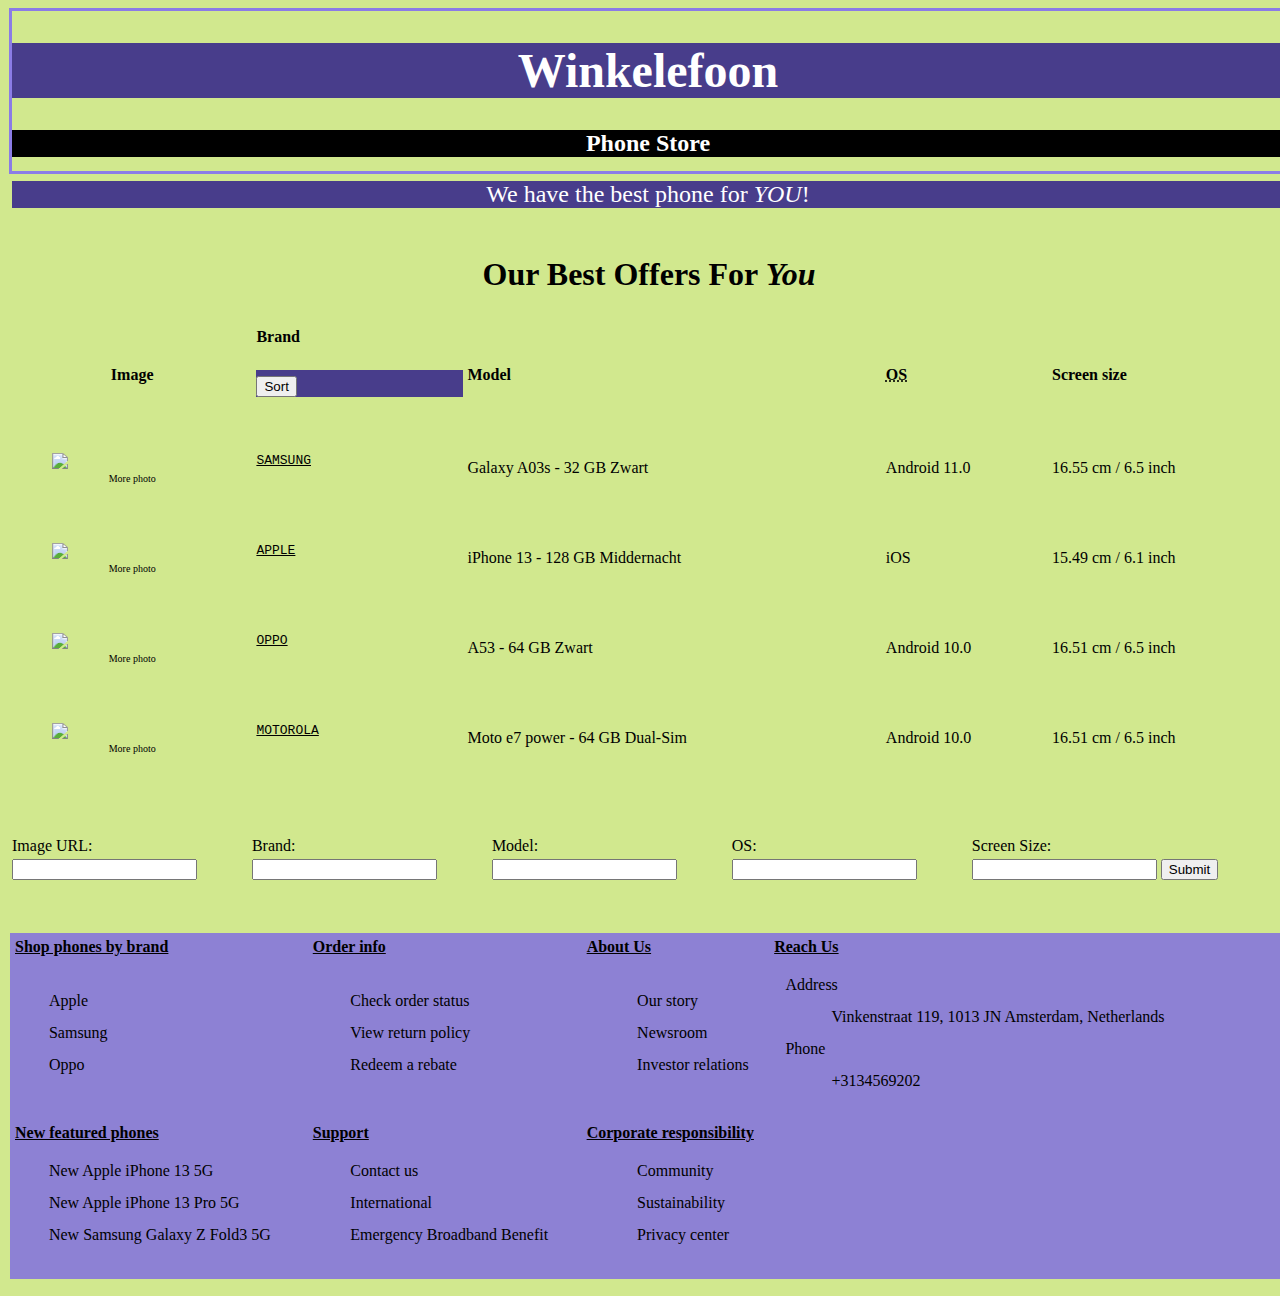
==== commit 4f3690c4: "Update index.html" ====
--- a/index.html
+++ b/index.html
@@ -1,4 +1,3 @@
-
 <!DOCTYPE html>
 <html lang="en">
 
@@ -94,7 +93,7 @@
       </table>
     </section>
     <section>
-      <table>
+      <table id="form">
         <tr>
           <form action="https://wt.ops.labs.vu.nl/api22/ccc90d56" method="POST" enctype="multipart/form-data">
             <td>
--- a/style.css
+++ b/style.css
@@ -0,0 +1,174 @@
+:root {
+  --background-color: #d1e88e;
+  --font-color: black;
+  --text-align: center;
+}
+
+body {
+  background-color: var(--background-color);
+  color: var(--font-color);
+  text-align: var(--text-align);
+  vertical-align: baseline;
+  font-variant: normal;
+  font-family: "Times New Roman", Times, serif;
+  list-style-position: outside;
+  page-break-before: always;
+  page-break-after: always;
+  width: 100vw;
+  height: 100vw;
+}
+
+h1 {
+  background-color: #483D8B;
+  color: white;
+  font-size: 48px;
+  font-weight:bold;
+}
+
+h2 {
+  background-color: black;
+  color: white;
+  font-size: 24px;
+  font-style: normal;
+}
+
+p {
+  background-color: #483D8B;
+  color: white;
+  font-size: 24px;
+  orphans: 3;
+  widows: 3;
+}
+
+caption {
+  font: 200% bold italic;
+  text-transform: capitalize;
+}
+
+figcaption {
+  text-align: center;
+  font-size: 10px
+}
+
+a {
+  max-width: 100%;
+}
+
+a:link {
+  color: var(--font-color);
+}
+
+a:hover {
+  color: black;
+}
+
+a:active {
+  color: yellow;
+}
+
+a:visited {
+  color: red;
+}
+
+input:focus {
+  background-color: yellow;
+}
+
+td {
+  max-width:100%;
+}
+
+.header {
+  background: url("https://encrypted-tbn0.gstatic.com/images?q=tbn:ANd9GcQe9Zgs75PUitIVLT1okmcRm0nxR2t_Squ7ag&usqp=CAU") repeat;
+  margin: 1px 1px 50px 1px;
+  border-color: #8b7ce6;
+  border-style: solid;
+  border-spacing: 2px;
+  border-width: medium;
+  height: 10em;
+}
+
+.photo {
+  float: right;
+}
+
+.list {
+  text-indent: -15%;
+}
+
+#phones {
+  width: 100%;
+  text-align: left;
+  caption-side: top;
+  margin: 1px 1px 50px 1px;
+}
+
+.image {
+  text-align: var(--text-align);
+  float: none;
+  max-width:100%;
+}
+
+#info {
+  text-align:justify;
+  text-indent: 20px;
+  background-color: #8d81d4;
+  margin-top: 5px;
+  margin-left: 2px;
+  margin-right: 2px;
+  margin-bottom: 4px;
+  border: #8d81d4 2px solid;
+  max-width: 100%;
+}
+
+#form {
+  width: 100%;
+  text-align: left;
+  caption-side: top;
+  margin: 1px 1px 50px 1px;
+}
+
+.headlist {
+  text-decoration: underline;
+}
+
+ul:before {
+  content: '';
+  display: inline-block;
+  height: 2em;
+  width: 2em;
+  background-image: url("https://i.redd.it/3erdiduv86i61.gif");
+  background-size: contain;
+  background-repeat: no-repeat;
+  vertical-align: top;
+  list-style-type: circle;
+  list-style-image: url("https://i.redd.it/3erdiduv86i61.gif");
+  text-align: left;
+}
+
+ol:before {
+  content: '';
+  display: inline-block;
+  height: 2em;
+  width: 2em;
+  background: url("https://i.redd.it/3erdiduv86i61.gif") no-repeat;
+  background-size: contain;
+  vertical-align: top;
+  list-style: url("https://i.redd.it/3erdiduv86i61.gif") circle;
+  text-align: left;
+}
+
+@media print {
+  body{
+    widows: 3;
+    orphans: 3;
+    width: 210mm;
+    height: 297mm;
+  }
+}
+
+@media only screen and (max-width: 600px) {
+  }
+
+@media only screen and (min-width: 600px) {
+}
